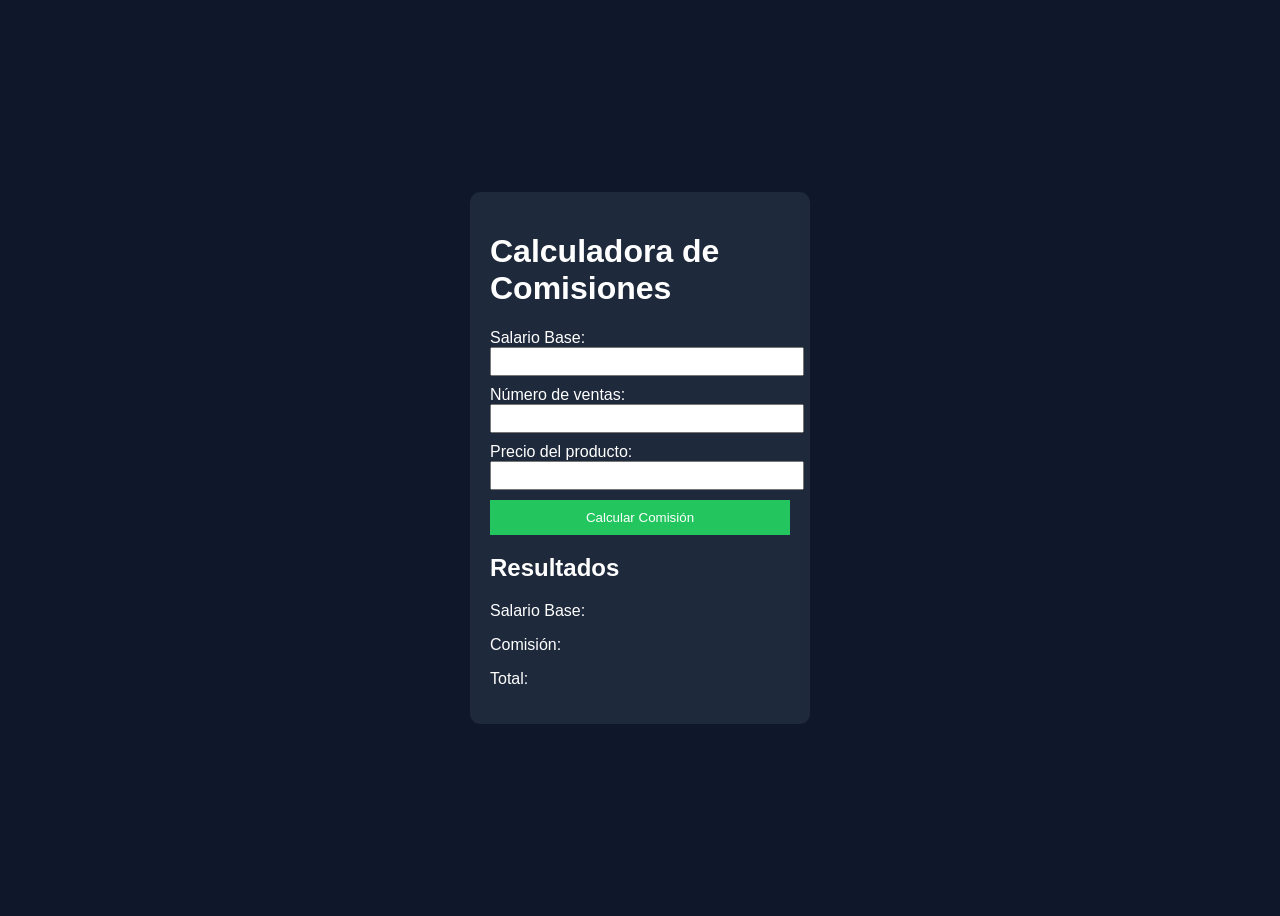
==== ventas.html @ 9b2668cb "primer coomit" ====
<!DOCTYPE html>
<html lang="es">
<head>
    <meta charset="UTF-8">
    <title>Calculadora de Comisiones</title>
    <link rel="stylesheet" href="ventas.css">
    <script src="ventas.js"></script>
</head>
<body>

    <div class="contenedor">
        <h1>Calculadora de Comisiones</h1>

        <label>Salario Base:</label>
        <input type="text" id="txtSueldoBase">

        <label>Número de ventas:</label>
        <input type="text" id="txtVentas">

        <label>Precio del producto:</label>
        <input type="text" id="txtPrecio">

        <button>Calcular Comisión</button>

        <h2>Resultados</h2>
        <p>Salario Base: <span id="spSueldoBase"></span></p>
        <p>Comisión: <span id="spComision"></span></p>
        <p>Total: <span id="spTotal"></span></p>
    </div>

    
</body>
</html>
---- ventas.css ----
body {
    font-family: Arial;
    background-color: #0f172a;
    color: white;
    display: flex;
    justify-content: center;
    align-items: center;
    height: 100vh;
}

.contenedor {
    background-color: #1e293b;
    padding: 20px;
    border-radius: 10px;
    width: 300px;
}

input {
    width: 100%;
    margin-bottom: 10px;
    padding: 5px;
}

button {
    width: 100%;
    padding: 10px;
    background-color: #22c55e;
    border: none;
    color: white;
    cursor: pointer;
}

button:hover {
    background-color: #16a34a;
}
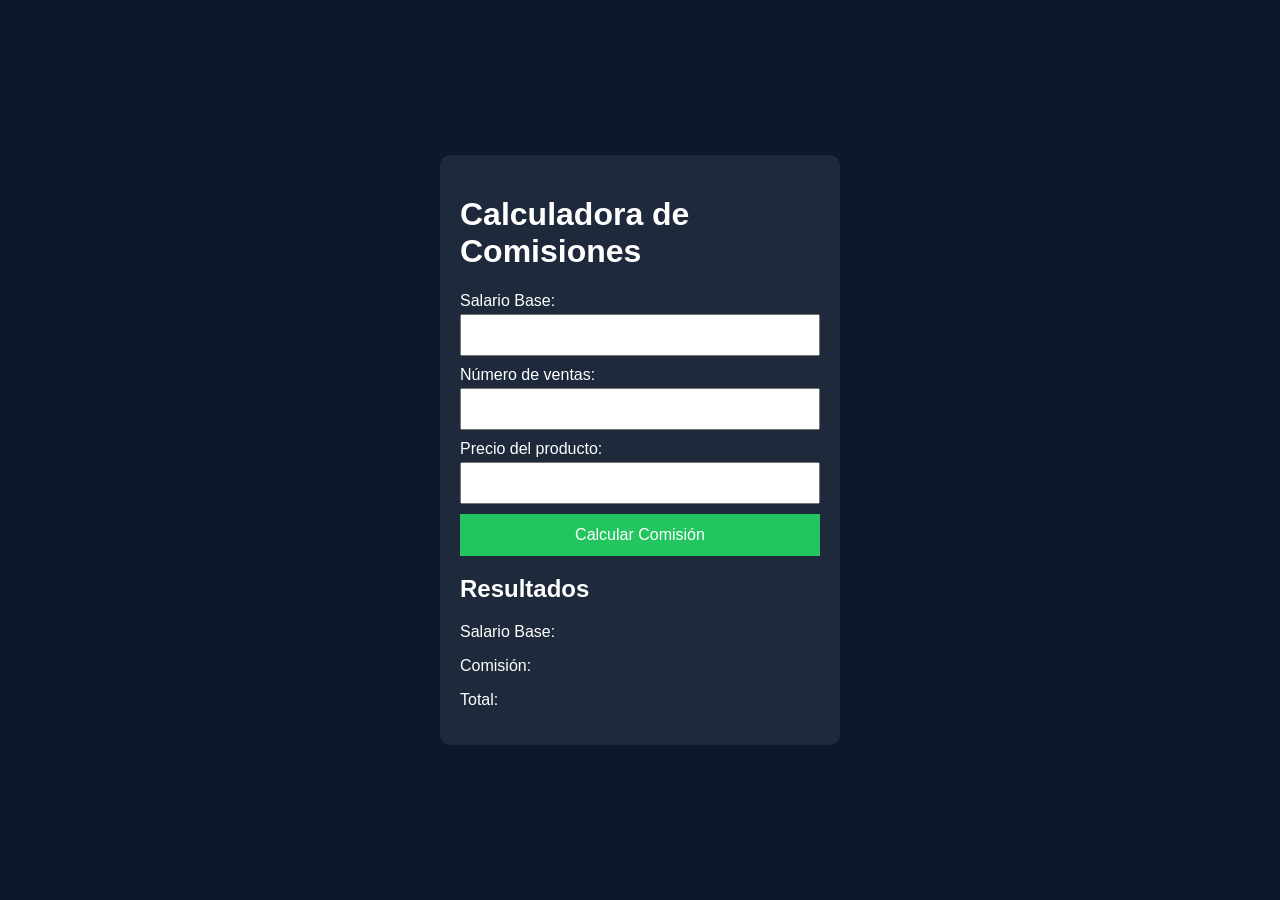
==== commit 68fb64ef: "parte visual RESPONSIVE con IA" ====
--- a/ventas.html
+++ b/ventas.html
@@ -4,7 +4,10 @@
     <meta charset="UTF-8">
     <title>Calculadora de Comisiones</title>
     <link rel="stylesheet" href="ventas.css">
-    <script src="ventas.js"></script>
+        <script src="utilitarios.js" defer></script>
+        <script src="ventas.js" defer></script>
+     <meta name="viewport" content="width=device-width, initial-scale=1.0">
+    
 </head>
 <body>
 
@@ -20,7 +23,7 @@
         <label>Precio del producto:</label>
         <input type="text" id="txtPrecio">
 
-        <button>Calcular Comisión</button>
+        <button onclick="calcular()">Calcular Comisión</button>
 
         <h2>Resultados</h2>
         <p>Salario Base: <span id="spSueldoBase"></span></p>
--- a/ventas.css
+++ b/ventas.css
@@ -1,29 +1,43 @@
+* {
+    box-sizing: border-box;
+}
+
 body {
-    font-family: Arial;
+    font-family: Arial, sans-serif;
     background-color: #0f172a;
     color: white;
+    margin: 0;
+    padding: 16px;
     display: flex;
     justify-content: center;
     align-items: center;
-    height: 100vh;
+    min-height: 100vh;
 }
 
 .contenedor {
     background-color: #1e293b;
     padding: 20px;
     border-radius: 10px;
-    width: 300px;
+    width: 100%;
+    max-width: 400px;
+}
+
+label {
+    display: block;
+    margin-bottom: 4px;
 }
 
 input {
     width: 100%;
     margin-bottom: 10px;
-    padding: 5px;
+    padding: 10px;
+    font-size: 1rem;
 }
 
 button {
     width: 100%;
-    padding: 10px;
+    padding: 12px;
+    font-size: 1rem;
     background-color: #22c55e;
     border: none;
     color: white;
@@ -32,4 +46,16 @@
 
 button:hover {
     background-color: #16a34a;
+}
+
+@media (max-width: 480px) {
+    .contenedor {
+        padding: 16px;
+    }
+    h1 {
+        font-size: 1.4rem;
+    }
+    h2 {
+        font-size: 1.2rem;
+    }
 }
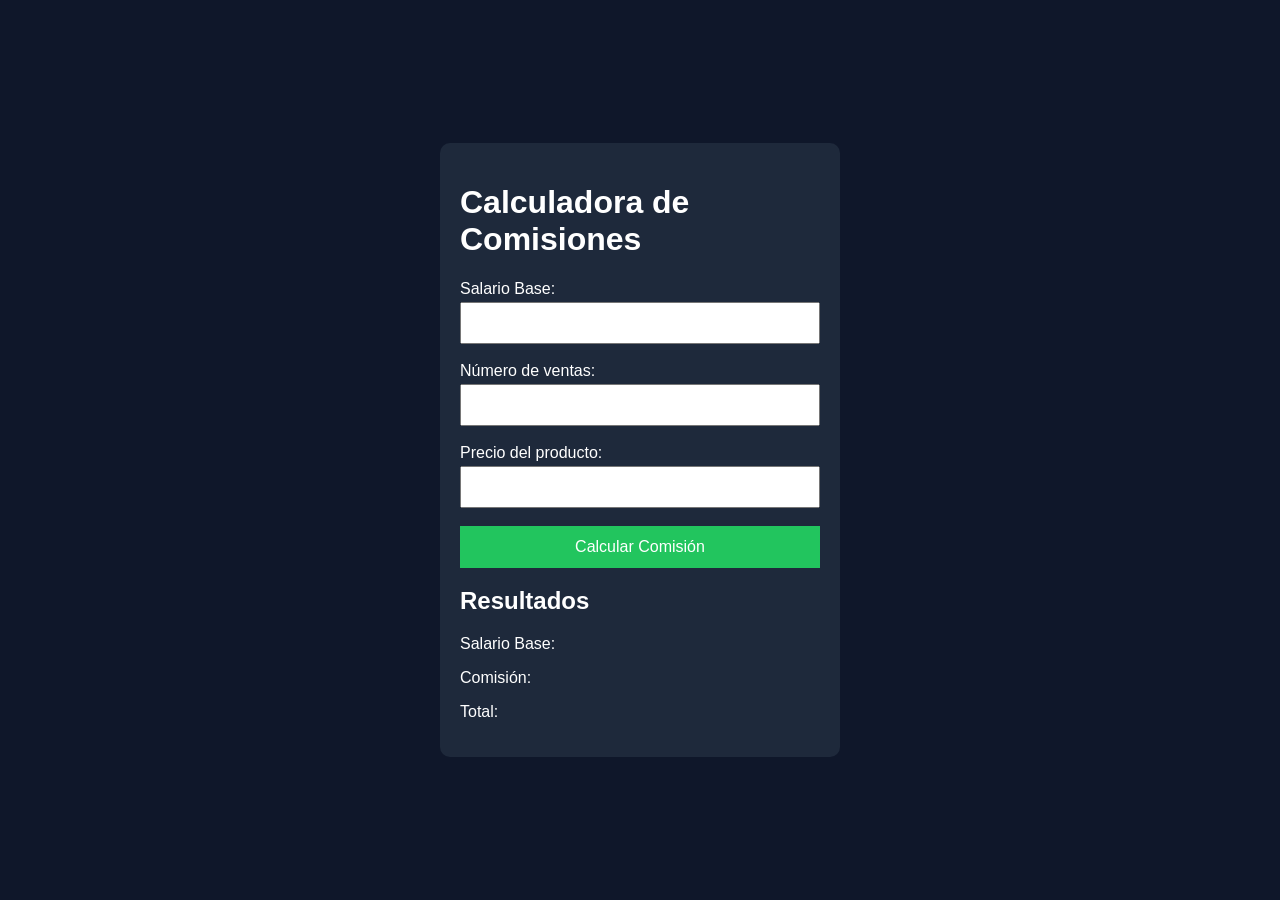
==== commit bf6b13cb: "validaciones con IA" ====
--- a/ventas.html
+++ b/ventas.html
@@ -15,13 +15,16 @@
         <h1>Calculadora de Comisiones</h1>
 
         <label>Salario Base:</label>
-        <input type="text" id="txtSueldoBase">
+        <input type="text" id="txtSueldoBase" onblur="validarCampo('txtSueldoBase', 'errSueldoBase')">
+        <span id="errSueldoBase" class="error-msg"></span>
 
         <label>Número de ventas:</label>
-        <input type="text" id="txtVentas">
+        <input type="text" id="txtVentas" onblur="validarCampo('txtVentas', 'errVentas')">
+        <span id="errVentas" class="error-msg"></span>
 
         <label>Precio del producto:</label>
-        <input type="text" id="txtPrecio">
+        <input type="text" id="txtPrecio" onblur="validarCampo('txtPrecio', 'errPrecio')">
+        <span id="errPrecio" class="error-msg"></span>
 
         <button onclick="calcular()">Calcular Comisión</button>
 
--- a/ventas.css
+++ b/ventas.css
@@ -58,4 +58,12 @@
     h2 {
         font-size: 1.2rem;
     }
+}
+
+.error-msg {
+    color: red;
+    font-style: italic;
+    font-size: 0.85rem;
+    display: block;
+    margin-bottom: 8px;
 }
